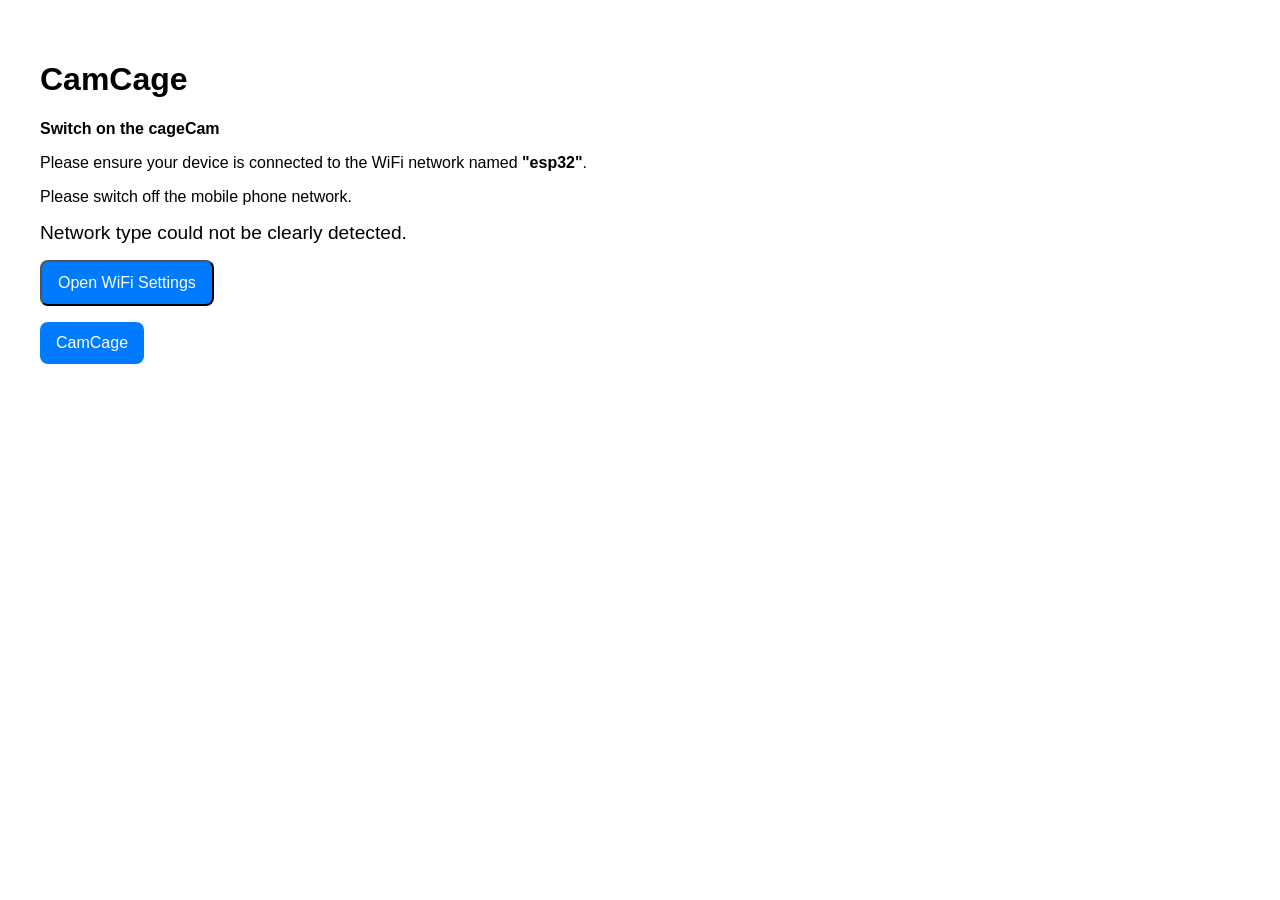
==== index.html @ 4f5434ac "Update index.html" ====
<!DOCTYPE html>
<html lang="en">
<head>
  <meta charset="UTF-8" />
  <meta name="viewport" content="width=device-width, initial-scale=1.0" />
  <title>CamCage</title>
  <style>
    body { font-family: sans-serif; padding: 2rem; }
    #message { margin-top: 1rem; font-size: 1.2rem; }
    .btn { display: block; margin-top: 1rem; padding: 0.75rem 1rem; font-size: 1rem; text-decoration: none; background: #007bff; color: white; border-radius: 8px; width: fit-content; }
    .note { margin-top: 1rem; color: #ff0000; font-weight: bold; }
  </style>
</head>
<body>
  <h1>CamCage</h1>
  <p><strong>Switch on the cageCam</strong></p>
  <p>Please ensure your device is connected to the WiFi network named <strong>"esp32"</strong>.</p>
  <p>Please switch off the mobile phone network.</p>

  <div id="message">Checking network...</div>
  <div class="note" id="cellNote"></div>

  <button class="btn" id="wifiBtn">Open WiFi Settings</button>
  <a class="btn" href="http://192.168.4.1" target="_blank">CamCage</a>

  <script>
    function checkNetwork() {
      const msg = document.getElementById('message');
      const cellNote = document.getElementById('cellNote');

      if (!('connection' in navigator)) {
        msg.textContent = 'Your browser does not support network detection.';
        return;
      }

      const type = navigator.connection.type || navigator.connection.effectiveType;

      if (type && type.includes('cell')) {
        msg.textContent = 'You are currently on a mobile network.';
        cellNote.textContent = 'Please switch off your cellular/mobile data and connect to WiFi (esp32).';
      } else if (type && type.includes('wifi')) {
        msg.textContent = 'You are on a WiFi network.';
        cellNote.textContent = '';
      } else {
        msg.textContent = 'Network type could not be clearly detected.';
        cellNote.textContent = '';
      }
    }

    window.addEventListener('load', checkNetwork);

    document.getElementById('wifiBtn').addEventListener('click', () => {
      const ua = navigator.userAgent.toLowerCase();
      if (ua.includes('android')) {
        window.location.href = 'intent://#Intent;scheme=android.settings.WIFI_SETTINGS;end';
      } else if (ua.includes('windows')) {
        window.location.href = 'ms-settings:network-wifi';
      } else if (ua.includes('iphone') || ua.includes('ipad') || ua.includes('ipod')) {
        window.location.href = 'App-Prefs:root=WIFI';
      } else {
        alert('Your device does not support automatic opening of WiFi settings. Please open it manually.');
      }
    });
  </script>
</body>
</html>
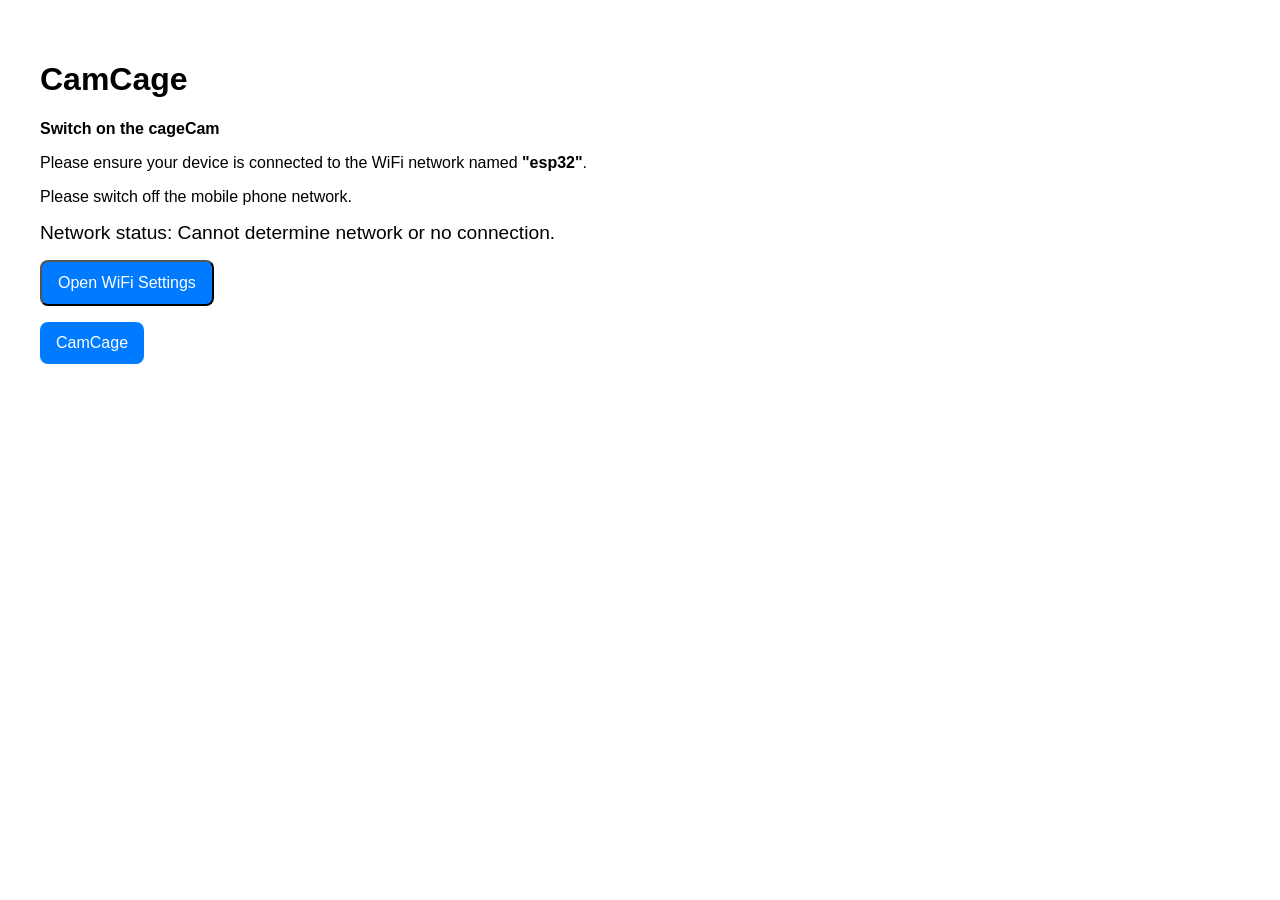
==== commit 90d1b60b: "Update index.html" ====
--- a/index.html
+++ b/index.html
@@ -18,7 +18,7 @@
   <p>Please switch off the mobile phone network.</p>
 
   <div id="message">Checking network...</div>
-  <div class="note" id="cellNote"></div>
+  <div class="note" id="statusNote"></div>
 
   <button class="btn" id="wifiBtn">Open WiFi Settings</button>
   <a class="btn" href="http://192.168.4.1" target="_blank">CamCage</a>
@@ -26,36 +26,43 @@
   <script>
     function checkNetwork() {
       const msg = document.getElementById('message');
-      const cellNote = document.getElementById('cellNote');
+      const statusNote = document.getElementById('statusNote');
 
-      if (!('connection' in navigator)) {
-        msg.textContent = 'Your browser does not support network detection.';
-        return;
+      let isCell = false;
+      let isWifi = false;
+
+      if ('connection' in navigator) {
+        const type = navigator.connection.type || navigator.connection.effectiveType;
+        if (type && type.includes('cell')) isCell = true;
+        if (type && type.includes('wifi')) isWifi = true;
       }
 
-      const type = navigator.connection.type || navigator.connection.effectiveType;
+      let statusMsg = 'Network status: ';
+      if (isWifi && isCell) statusMsg += 'Both WiFi and mobile network are active.';
+      else if (isWifi) statusMsg += 'Connected to WiFi only.';
+      else if (isCell) statusMsg += 'Connected to mobile network only.';
+      else statusMsg += 'Cannot determine network or no connection.';
 
-      if (type && type.includes('cell')) {
-        msg.textContent = 'You are currently on a mobile network.';
-        cellNote.textContent = 'Please switch off your cellular/mobile data and connect to WiFi (esp32).';
-      } else if (type && type.includes('wifi')) {
-        msg.textContent = 'You are on a WiFi network.';
-        cellNote.textContent = '';
-      } else {
-        msg.textContent = 'Network type could not be clearly detected.';
-        cellNote.textContent = '';
-      }
+      msg.textContent = statusMsg;
     }
 
     window.addEventListener('load', checkNetwork);
 
     document.getElementById('wifiBtn').addEventListener('click', () => {
-      const ua = navigator.userAgent.toLowerCase();
+      // Robust detection of Android, Windows, iOS
+      const ua = (navigator.userAgent || navigator.vendor || window.opera || '').toLowerCase();
       if (ua.includes('android')) {
-        window.location.href = 'intent://#Intent;scheme=android.settings.WIFI_SETTINGS;end';
+        // Android Chrome/Firefox
+        try {
+          window.location.href = 'intent://wifi/#Intent;scheme=android.settings.WIFI_SETTINGS;end';
+        } catch (e) {
+          alert('Please open WiFi settings manually on your Android device.');
+        }
       } else if (ua.includes('windows')) {
+        // Windows PC
         window.location.href = 'ms-settings:network-wifi';
       } else if (ua.includes('iphone') || ua.includes('ipad') || ua.includes('ipod')) {
+        // iOS devices
         window.location.href = 'App-Prefs:root=WIFI';
       } else {
         alert('Your device does not support automatic opening of WiFi settings. Please open it manually.');
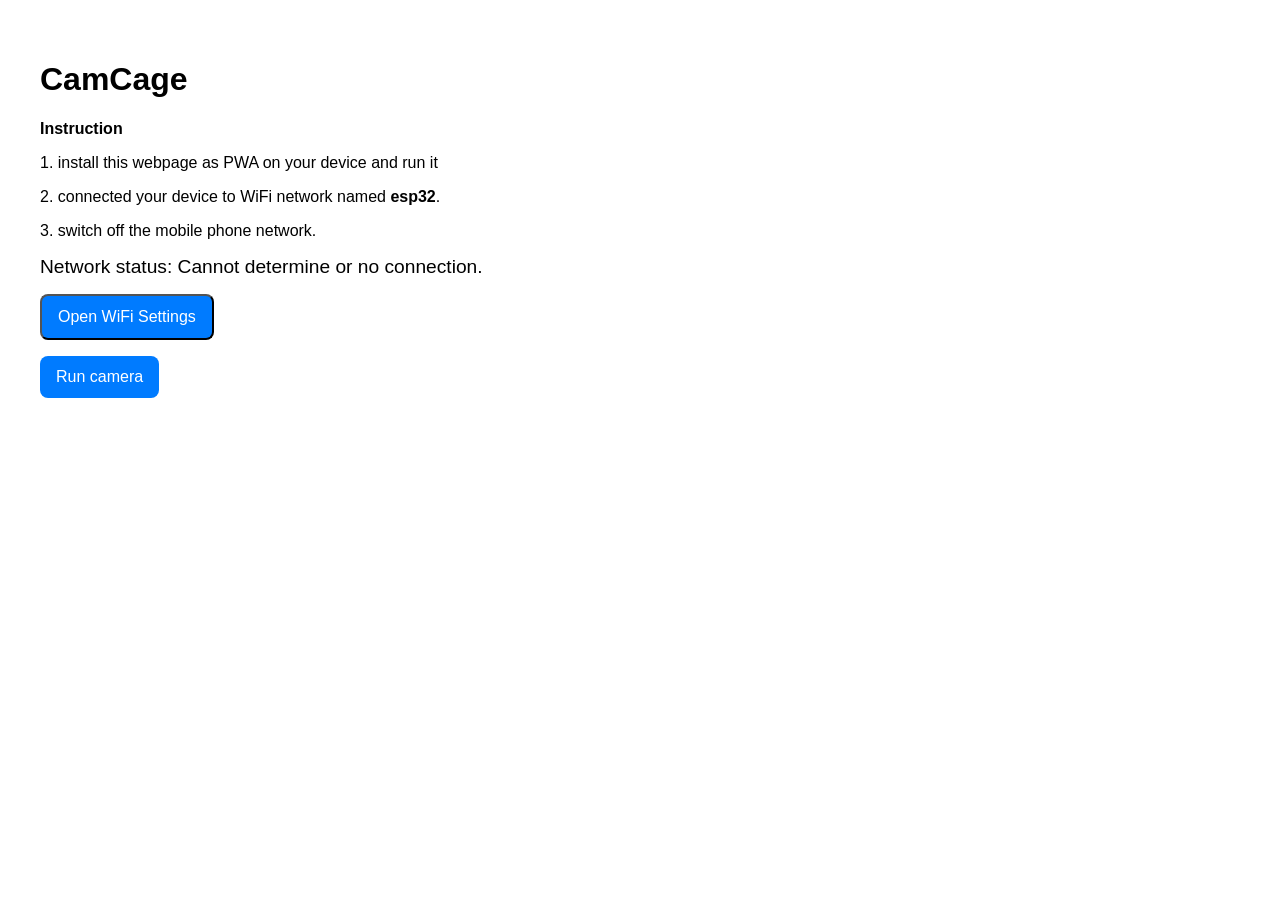
==== commit 87d79309: "pwa corrections" ====
--- a/index.html
+++ b/index.html
@@ -13,15 +13,16 @@
 </head>
 <body>
   <h1>CamCage</h1>
-  <p><strong>Switch on the cageCam</strong></p>
-  <p>Please ensure your device is connected to the WiFi network named <strong>"esp32"</strong>.</p>
-  <p>Please switch off the mobile phone network.</p>
+  <p><strong>Instruction</strong></p>
+  <p>1. install this webpage as PWA on your device and run it</p>
+  <p>2. connected your device to WiFi network named <strong>esp32</strong>.</p>
+  <p>3. switch off the mobile phone network.</p>
 
   <div id="message">Checking network...</div>
   <div class="note" id="statusNote"></div>
 
   <button class="btn" id="wifiBtn">Open WiFi Settings</button>
-  <a class="btn" href="http://192.168.4.1" target="_blank">CamCage</a>
+  <a class="btn" href="http://192.168.4.1" target="_blank">Run camera</a>
 
   <script>
     function checkNetwork() {
@@ -38,10 +39,10 @@
       }
 
       let statusMsg = 'Network status: ';
-      if (isWifi && isCell) statusMsg += 'Both WiFi and mobile network are active.';
-      else if (isWifi) statusMsg += 'Connected to WiFi only.';
-      else if (isCell) statusMsg += 'Connected to mobile network only.';
-      else statusMsg += 'Cannot determine network or no connection.';
+      if (isWifi && isCell) statusMsg += 'Both WiFi and mobile are active.';
+      else if (isWifi) statusMsg += 'WiFi only.';
+      else if (isCell) statusMsg += 'mobile network only.';
+      else statusMsg += 'Cannot determine or no connection.';
 
       msg.textContent = statusMsg;
     }
@@ -54,7 +55,8 @@
       if (ua.includes('android')) {
         // Android Chrome/Firefox
         try {
-          window.location.href = 'intent://wifi/#Intent;scheme=android.settings.WIFI_SETTINGS;end';
+          //window.location.href = 'intent://wifi/#Intent;scheme=android.settings.WIFI_SETTINGS;end';
+          window.location.href = "intent:#Intent;action=android.settings.WIFI_SETTINGS;end;"
         } catch (e) {
           alert('Please open WiFi settings manually on your Android device.');
         }
@@ -69,5 +71,11 @@
       }
     });
   </script>
+  <script>
+    if ("serviceWorker" in navigator) {
+      navigator.serviceWorker.register("service-worker.js");
+    }
+  </script>
+
 </body>
 </html>
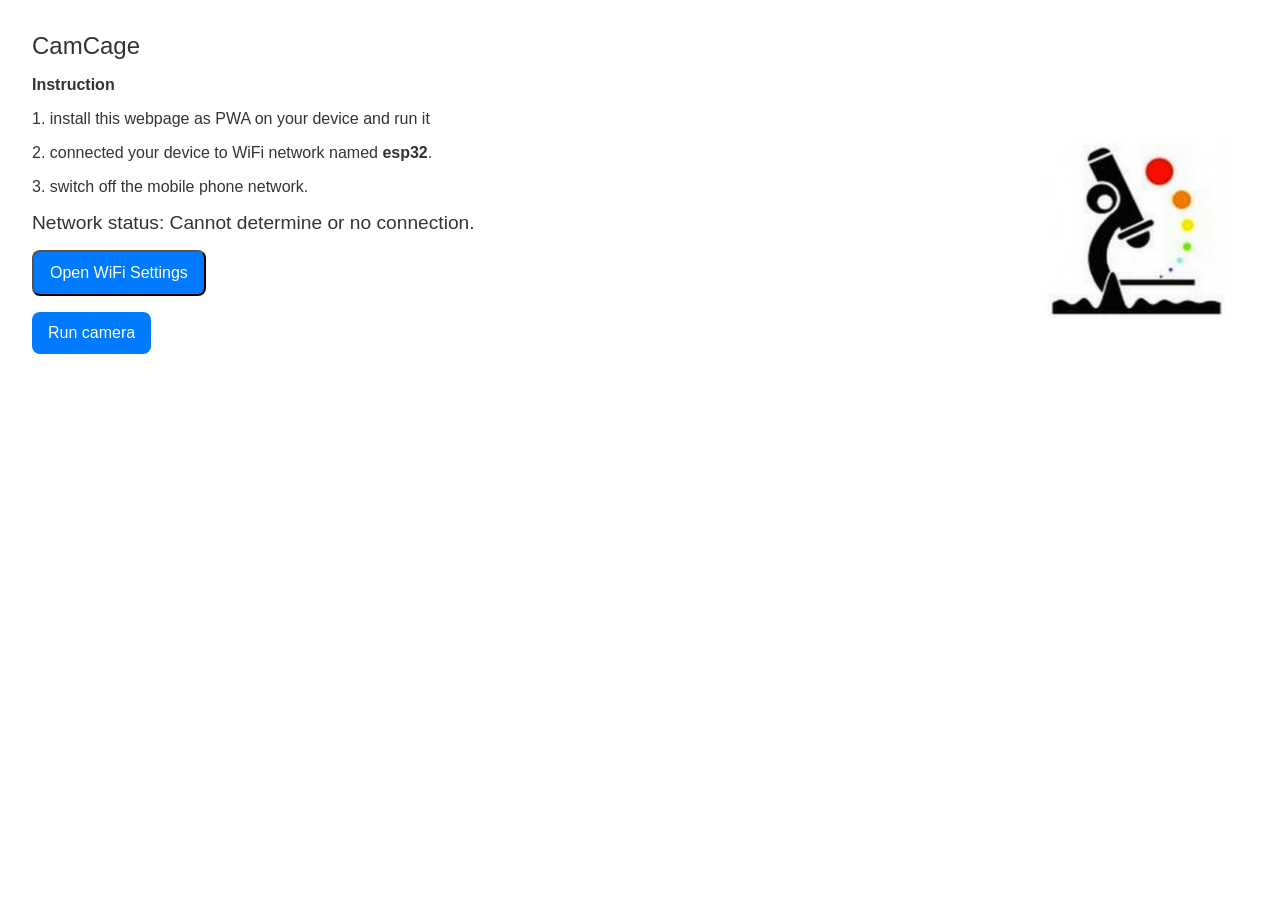
==== commit 360a660d: "update to run offline" ====
--- a/index.html
+++ b/index.html
@@ -4,12 +4,22 @@
   <meta charset="UTF-8" />
   <meta name="viewport" content="width=device-width, initial-scale=1.0" />
   <title>CamCage</title>
-  <style>
-    body { font-family: sans-serif; padding: 2rem; }
-    #message { margin-top: 1rem; font-size: 1.2rem; }
-    .btn { display: block; margin-top: 1rem; padding: 0.75rem 1rem; font-size: 1rem; text-decoration: none; background: #007bff; color: white; border-radius: 8px; width: fit-content; }
-    .note { margin-top: 1rem; color: #ff0000; font-weight: bold; }
-  </style>
+
+<!-- PWA Manifest -->
+<link rel="manifest" href="manifest.webmanifest">
+<link rel="stylesheet" href="styles.css">
+<link rel="canonical" href="https://github.com/ondrejstranik/CamCage/" />
+<meta name="theme-color" content="#007bff">
+
+
+<!-- PWA iOS Support -->
+<link rel="apple-touch-icon" href="icons/icon.png">
+<meta name="apple-mobile-web-app-capable" content="yes">
+<meta name="apple-mobile-web-app-status-bar-style" content="default">
+
+
+
+
 </head>
 <body>
   <h1>CamCage</h1>
--- a/styles.css
+++ b/styles.css
@@ -0,0 +1,29 @@
+body {
+    font-family: 'Segoe UI', Tahoma, Geneva, Verdana, sans-serif;
+    color: #333;
+    background-color: #fff;
+    margin: 0;
+    padding: 2em;
+    height: 90vh;
+    background: url(../icons/icon.png) 95% 20% no-repeat;
+    background-size: 20vh;
+}
+h1 {
+    font-size: 1.5em;
+    font-weight: normal;
+    margin: 0;
+    padding: 0;
+}
+p {
+    width: 80vw;
+}
+a {
+    color: #369;
+}
+.my-style {
+    font-size:50px;
+    margin-left: 10px
+}
+#message { margin-top: 1rem; font-size: 1.2rem; }
+.btn { display: block; margin-top: 1rem; padding: 0.75rem 1rem; font-size: 1rem; text-decoration: none; background: #007bff; color: white; border-radius: 8px; width: fit-content; }
+.note { margin-top: 1rem; color: #ff0000; font-weight: bold; }
